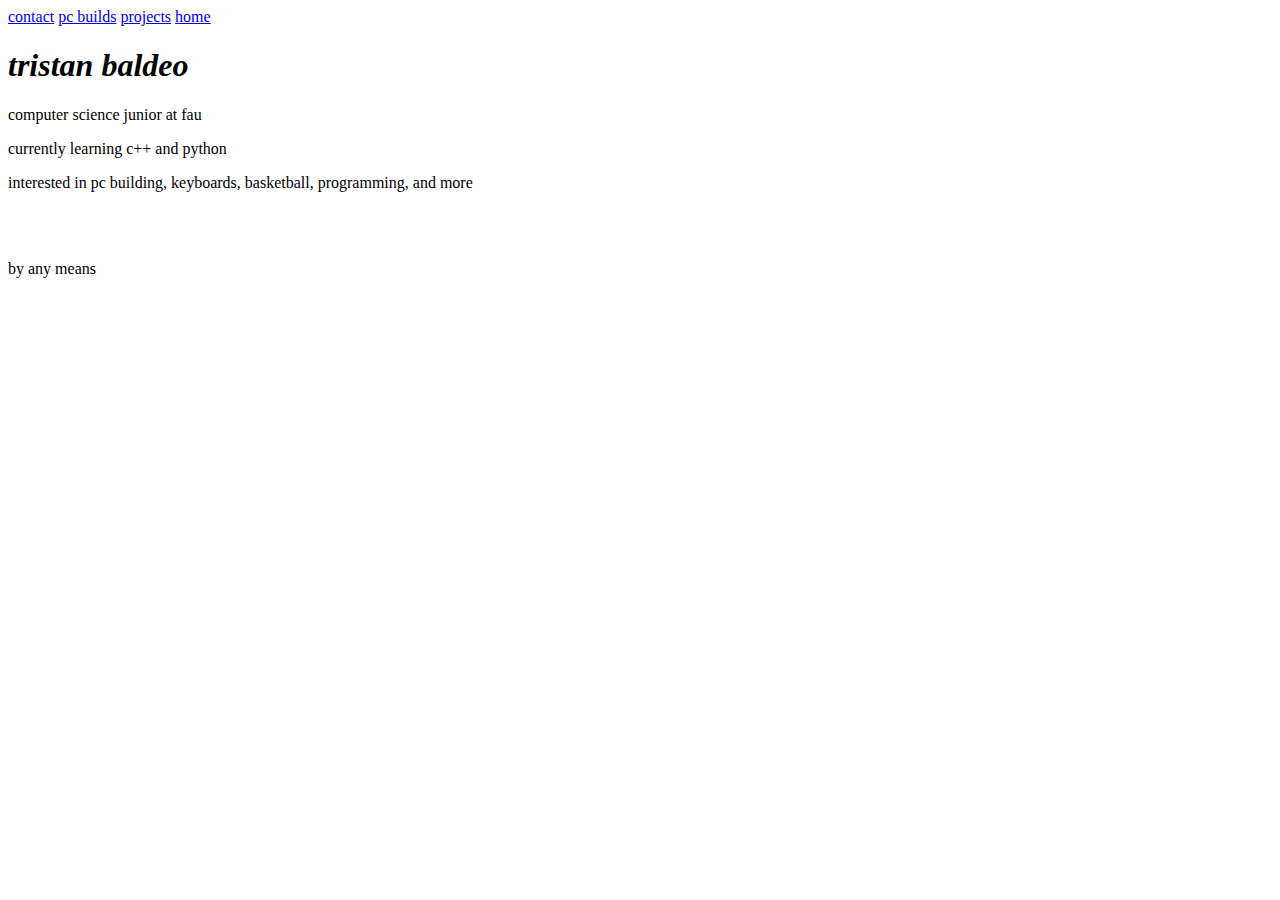
==== index.html @ 62c349cf "index to root" ====
<!DOCTYPE html>
<html lang="en" dir="ltr">
  <head>
    <meta charset="utf-8">
    <meta name="viewport" content="width=device-width, initial-scale=0.75">
    <link rel="stylesheet" href="C:/Users/Admin/Documents/Website/css/style.css">
    <link rel="stylesheet" href="https://fonts.googleapis.com/css2?family=IBM+Plex+Mono:ital,wght@0,100;0,300;0,400;0,500;1,400;1,500&display=swap">
    <title>tristan baldeo</title>
  </head>
  <body>
    <div class="navbar">
      <a href="C:/Users/Admin/Documents/Website/pages/contact.html">contact</a>
      <a href="C:/Users/Admin/Documents/Website/pages/pc.html">pc builds</a>
      <a href="C:/Users/Admin/Documents/Website/pages/projects.html">projects</a>
      <a href="C:/Users/Admin/Documents/Website/pages/index.html">home</a>
    </div>

    <div id="home">
      <h1><i>tristan baldeo</i></h1>
      <p>computer science junior at fau</p>
      <p>currently learning c++ and python</p>
      <p>interested in pc building, keyboards, basketball, programming, and more</p>
      <br></br>
      <p>by any means</p>
    </div>
  </body>
</html>
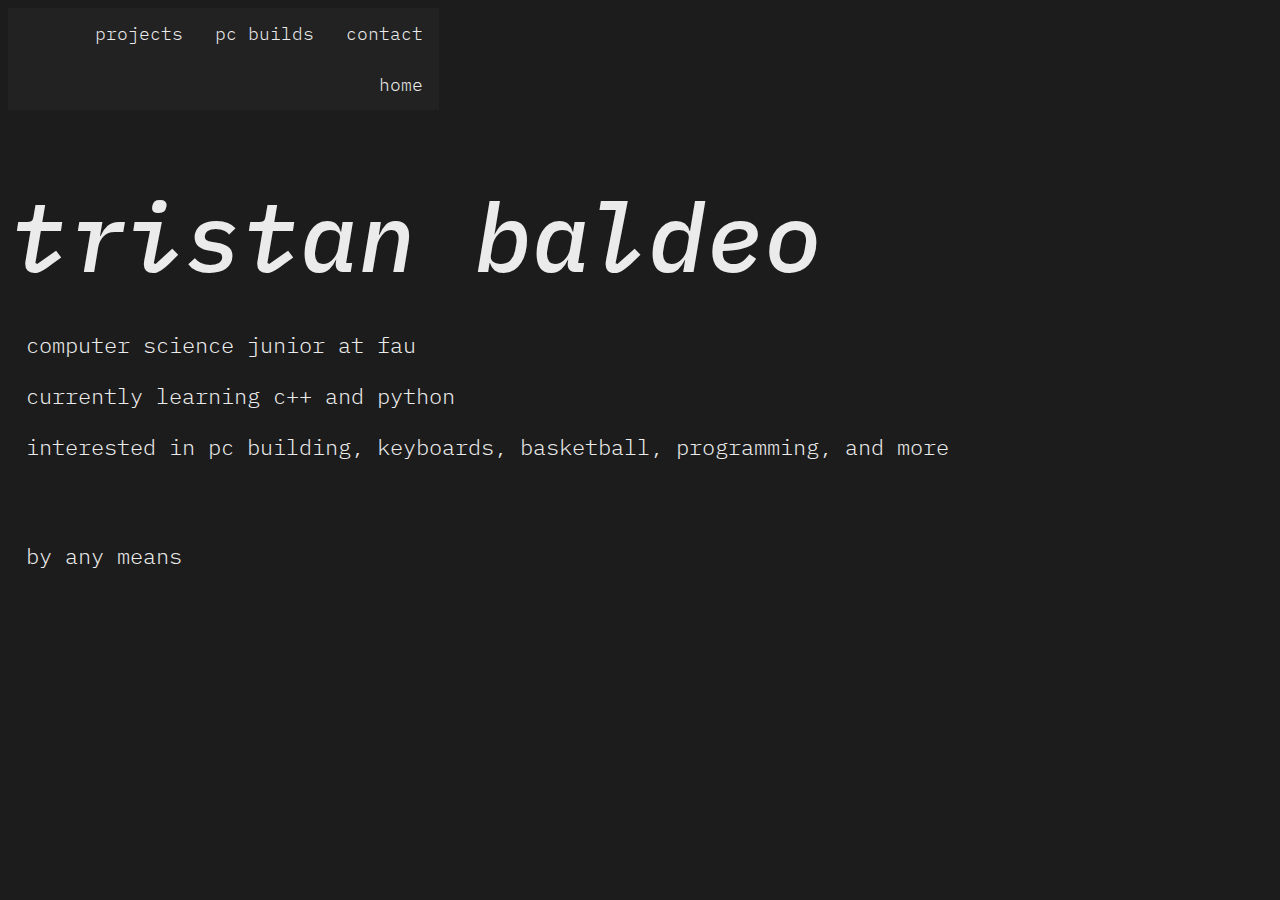
==== commit d16f4076: "updated html" ====
--- a/index.html
+++ b/index.html
@@ -3,16 +3,16 @@
   <head>
     <meta charset="utf-8">
     <meta name="viewport" content="width=device-width, initial-scale=0.75">
-    <link rel="stylesheet" href="C:/Users/Admin/Documents/Website/css/style.css">
+    <link rel="stylesheet" href="css/style.css">
     <link rel="stylesheet" href="https://fonts.googleapis.com/css2?family=IBM+Plex+Mono:ital,wght@0,100;0,300;0,400;0,500;1,400;1,500&display=swap">
     <title>tristan baldeo</title>
   </head>
   <body>
     <div class="navbar">
-      <a href="C:/Users/Admin/Documents/Website/pages/contact.html">contact</a>
-      <a href="C:/Users/Admin/Documents/Website/pages/pc.html">pc builds</a>
-      <a href="C:/Users/Admin/Documents/Website/pages/projects.html">projects</a>
-      <a href="C:/Users/Admin/Documents/Website/pages/index.html">home</a>
+      <a href="pages/contact.html">contact</a>
+      <a href="pages/pc.html">pc builds</a>
+      <a href="pages/projects.html">projects</a>
+      <a href="pages/index.html">home</a>
     </div>
 
     <div id="home">
--- a/css/style.css
+++ b/css/style.css
@@ -0,0 +1,117 @@
+body {
+    background: #1C1C1C;
+  }
+
+h1 {
+    font-family: IBM Plex Mono;
+    font-weight: 500;
+    font-size: 96px;
+    margin-bottom: 32px;
+    margin-left: 2px;
+    color: #EBEBEB;
+}
+
+h2 {
+    font-family: IBM Plex Mono;
+    font-weight: 400;
+    font-size: 30px;
+    margin-left: 18px;
+    text-decoration: underline solid #EBEBEB 3px;
+    text-underline-offset: 8px;
+    color: #EBEBEB;
+}
+
+p {
+    font-family: IBM Plex Mono;
+    font-weight: 300;
+    font-size: 22px;
+    margin-left: 18px;
+    color: #EBEBEB;
+}
+
+u {
+    text-underline-offset: 5px;
+}
+
+.navbar {
+    background-color: #222222;
+    position: relative;
+    max-width: 431px;
+    justify-content: right;
+    z-index: 1;
+    overflow-x: hidden;
+}
+
+.navbar a {
+    font-family: IBM Plex Mono;
+    font-weight: 300;
+    font-size: 18px;
+    float: right;
+    color: #EBEBEB;
+    text-align: center;
+    padding: 14px 16px;
+    text-decoration: none;
+}
+
+.navbar a:hover {
+    background-color: #EBEBEB;
+    color: #1C1C1C
+}
+
+a:link {
+    color: #EBEBEB;
+}
+
+a:visited {
+    color: #EBEBEB;
+}
+
+a:hover {
+    color: #dddddd;
+}
+
+.collapsible {
+    font-family: IBM Plex Mono;
+    display: inline-block;
+    background-color: #1C1C1C;
+    cursor: pointer;
+    border: none;
+    border-width: 0px;
+    outline: none;
+    font-weight: 400;
+    font-size: 30px;
+    margin-left: 15px;
+    text-decoration: underline solid #EBEBEB 3px;
+    text-underline-offset: 8px;
+    color: #EBEBEB;
+}
+
+.collapsible:hover {
+    color: #dddddd;
+}
+
+.content {
+    max-height: 0;
+    overflow: hidden;
+    transition: max-height 1.0s ease-in-out;
+  }
+  
+  /* Style for the checkbox */
+  .toggle {
+    display: none;
+  }
+  
+  /* Style for the label, to make it look like a button */
+  
+  /* Style for the label when the checkbox is checked */
+  .toggle:checked ~ .content {
+    max-height: 550px; /* Adjust this value based on your content */
+  }
+
+img {
+    width: 500px;
+    height: auto;
+    border: 5px solid #EBEBEB;
+    margin-left: 15px;
+    margin-top: 25px;
+}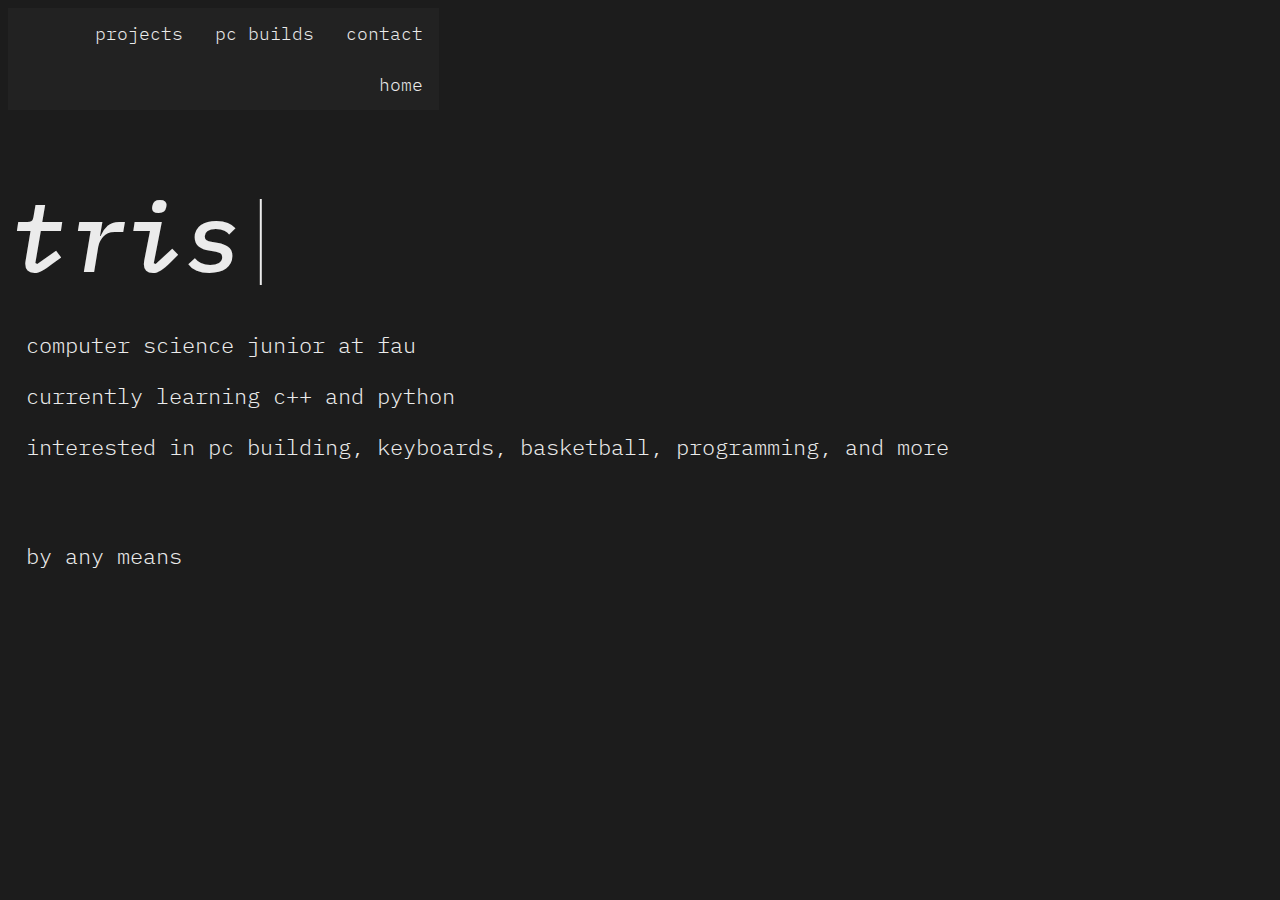
==== commit b4397ebf: "added typing effect to all webpage headers" ====
--- a/index.html
+++ b/index.html
@@ -3,25 +3,26 @@
   <head>
     <meta charset="utf-8">
     <meta name="viewport" content="width=device-width, initial-scale=0.75">
-    <link rel="stylesheet" href="css/style.css">
+    <link rel="stylesheet" href="/css/style.css">
     <link rel="stylesheet" href="https://fonts.googleapis.com/css2?family=IBM+Plex+Mono:ital,wght@0,100;0,300;0,400;0,500;1,400;1,500&display=swap">
     <title>tristan baldeo</title>
   </head>
   <body>
     <div class="navbar">
-      <a href="pages/contact.html">contact</a>
-      <a href="pages/pc.html">pc builds</a>
-      <a href="pages/projects.html">projects</a>
-      <a href="pages/index.html">home</a>
+      <a href="contact">contact</a>
+      <a href="pc">pc builds</a>
+      <a href="projects">projects</a>
+      <a href="/">home</a>
     </div>
 
     <div id="home">
-      <h1><i>tristan baldeo</i></h1>
+      <h1 id="typing"><i>tristan baldeo</i></h1>
       <p>computer science junior at fau</p>
       <p>currently learning c++ and python</p>
       <p>interested in pc building, keyboards, basketball, programming, and more</p>
       <br></br>
       <p>by any means</p>
     </div>
+    <script src="script.js"></script>
   </body>
 </html>--- a/css/style.css
+++ b/css/style.css
@@ -1,6 +1,6 @@
 body {
     background: #1C1C1C;
-  }
+}
 
 h1 {
     font-family: IBM Plex Mono;
@@ -94,19 +94,16 @@
     max-height: 0;
     overflow: hidden;
     transition: max-height 1.0s ease-in-out;
-  }
-  
-  /* Style for the checkbox */
-  .toggle {
+}
+
+.toggle {
     display: none;
-  }
-  
-  /* Style for the label, to make it look like a button */
-  
-  /* Style for the label when the checkbox is checked */
-  .toggle:checked ~ .content {
-    max-height: 550px; /* Adjust this value based on your content */
-  }
+}
+
+.toggle:checked + .content {
+    max-height: 550px;
+}
+
 
 img {
     width: 500px;
@@ -114,4 +111,23 @@
     border: 5px solid #EBEBEB;
     margin-left: 15px;
     margin-top: 25px;
-}+}
+
+.blinking-cursor {
+    font-weight: 100;
+    font-size: 96px;
+    margin-left: -10px;
+    color: #EBEBEB;
+    -webkit-animation: 1s blink step-end infinite;
+    animation: 1s blink step-end infinite;
+}
+
+@keyframes blink {
+    from, to { color: transparent }
+    50% { color: #EBEBEB }
+}
+
+@-webkit-keyframes blink {
+    from, to { color: transparent }
+    50% { color: #EBEBEB }
+}
